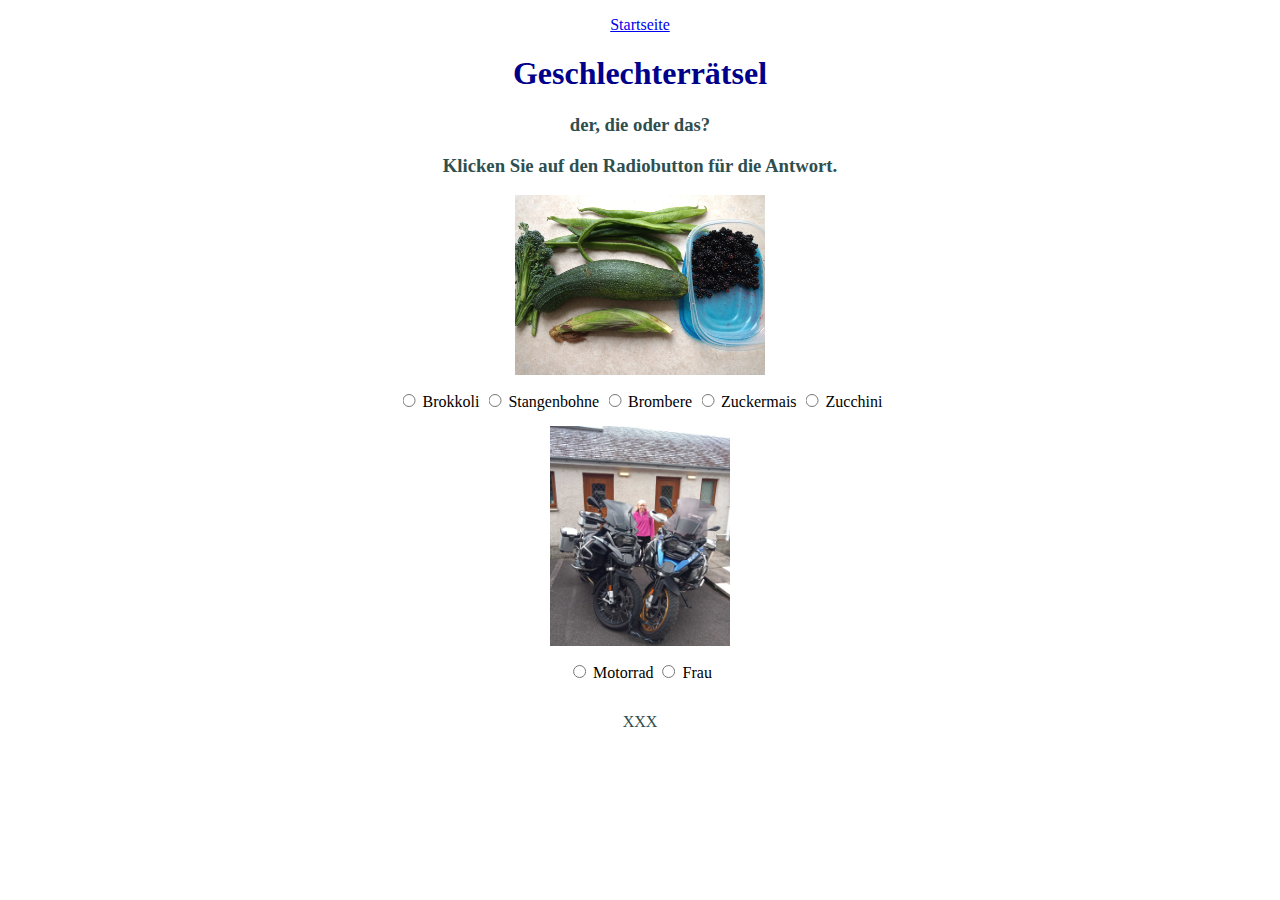
==== gender.html @ 4cbd8ec3 "started motoradd img coding" ====
<!DOCTYPE html>
<html lang="en">
<head>
    <meta charset="UTF-8">
    <meta http-equiv="X-UA-Compatible" content="IE=edge">
    <meta name="viewport" content="width=device-width, initial-scale=1.0">
    <link rel="stylesheet" href="style.CSS">
    <title>Geschlechterrätsel</title>
</head>
<body>
    <p><a href="index.html">Startseite</a></p>
    <h1>Geschlechterrätsel</h1>
    <h3>der, die oder das?</h3>
    <h3>Klicken Sie auf den Radiobutton für die Antwort.</h3>
    <div class= "img1"></div>
    <img src="imgs/greenVeg.png" alt="greenVeg" width="250" height="180" class="center1">
  </div>
  <br>
    <div class="container">
        <div class="center">
          
          <input type="radio" id="brokkoli" onclick="brokkoli()"name= "gender" >
          <label for="mais()">Brokkoli</label>

          <input type="radio" id="stangenbohne" onclick="stangenbohne()"name= "gender" >
          <label for="stangenbohne()">Stangenbohne</label>

          <input type="radio" id="brombere" onclick="brombere()"name= "gender" >
          <label for="mais()">Brombere</label>

          <input type="radio" id="mais" onclick="mais()"name= "gender" >
          <label for="mais()">Zuckermais</label>
          
          <input type="radio" id="zucchini" onclick="zucchini()" name="gender" value="Zucchini">
          <label for="zucchini">Zucchini</label>
          <br>
        </div>       
    </div>
      <br> 
    <div class= "img2"></div>
      <img src="imgs/moto1(1).jpg" alt="motos" width="180" height="220" class="center2">
    </div>
    <br>
    <div class="container">
        <div class="center">
          
          <input type="radio" id="motorrad" onclick="motorrad()"name= "gender" >
          <label for="mais()">Motorrad</label>

          <input type="radio" id="frau" onclick="frau()"name= "gender" >
          <label for="frau()">Frau</label>

          <!-- <input type="radio" id="brombere" onclick="brombere()"name= "gender" >
          <label for="mais()">Brombere</label>

          <input type="radio" id="mais" onclick="mais()"name= "gender" >
          <label for="mais()">Zuckermais</label>
          
          <input type="radio" id="zucchini" onclick="zucchini()" name="gender" value="Zucchini">
          <label for="zucchini">Zucchini</label> -->
          <br>
        </div>       
    </div>
      <br> 
<p>XXX</p>
    <script src="jscript.js"></script>
</body>
</html>
---- style.CSS ----
/* Stil für die Lernmaterialen für die deutsche Sprache */
h1{
    text-align: center;
    color: darkblue;
}
h3{
    text-align: center;
    color:darkslategray;
}
h2{
    text-align: center;
    color: magenta;
}
p{
    text-align: center;
    color: darkslategray;
}
form{
    text-align: center;
}
.container { 
    height: 15px;
    position: relative;
    /* border: 3px solid green;  */
  }
  
  .center {
    margin: 0;
    position: absolute;
    top: 50%;
    left: 50%;
    -ms-transform: translate(-50%, -50%);
    transform: translate(-50%, -50%);
  }
  .center1 {
    display: block;
    margin-left: auto;
    margin-right: auto;
    /* width: 50%; */
    }
    .center2 {
        display: block;
        margin-left: auto;
        margin-right: auto;
        /* width: 50%; */
        }
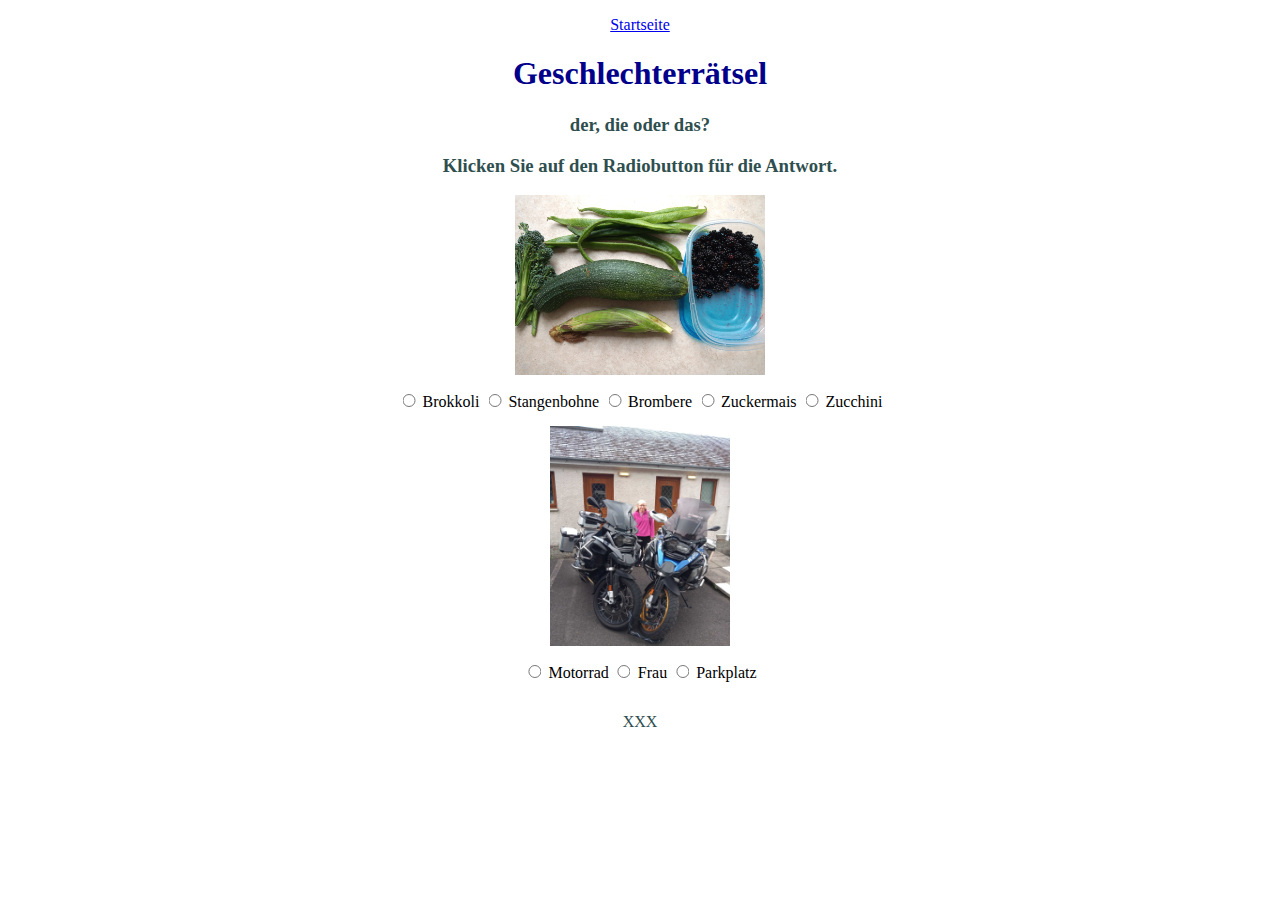
==== commit 6a189248: "started motoradd img coding" ====
--- a/gender.html
+++ b/gender.html
@@ -50,10 +50,10 @@
           <input type="radio" id="frau" onclick="frau()"name= "gender" >
           <label for="frau()">Frau</label>
 
-          <!-- <input type="radio" id="brombere" onclick="brombere()"name= "gender" >
-          <label for="mais()">Brombere</label>
+          <input type="radio" id="parkplatz" onclick="parkplatz()"name= "gender" >
+          <label for="parkplatz()">Parkplatz</label>
 
-          <input type="radio" id="mais" onclick="mais()"name= "gender" >
+          <!-- <input type="radio" id="mais" onclick="mais()"name= "gender" >
           <label for="mais()">Zuckermais</label>
           
           <input type="radio" id="zucchini" onclick="zucchini()" name="gender" value="Zucchini">
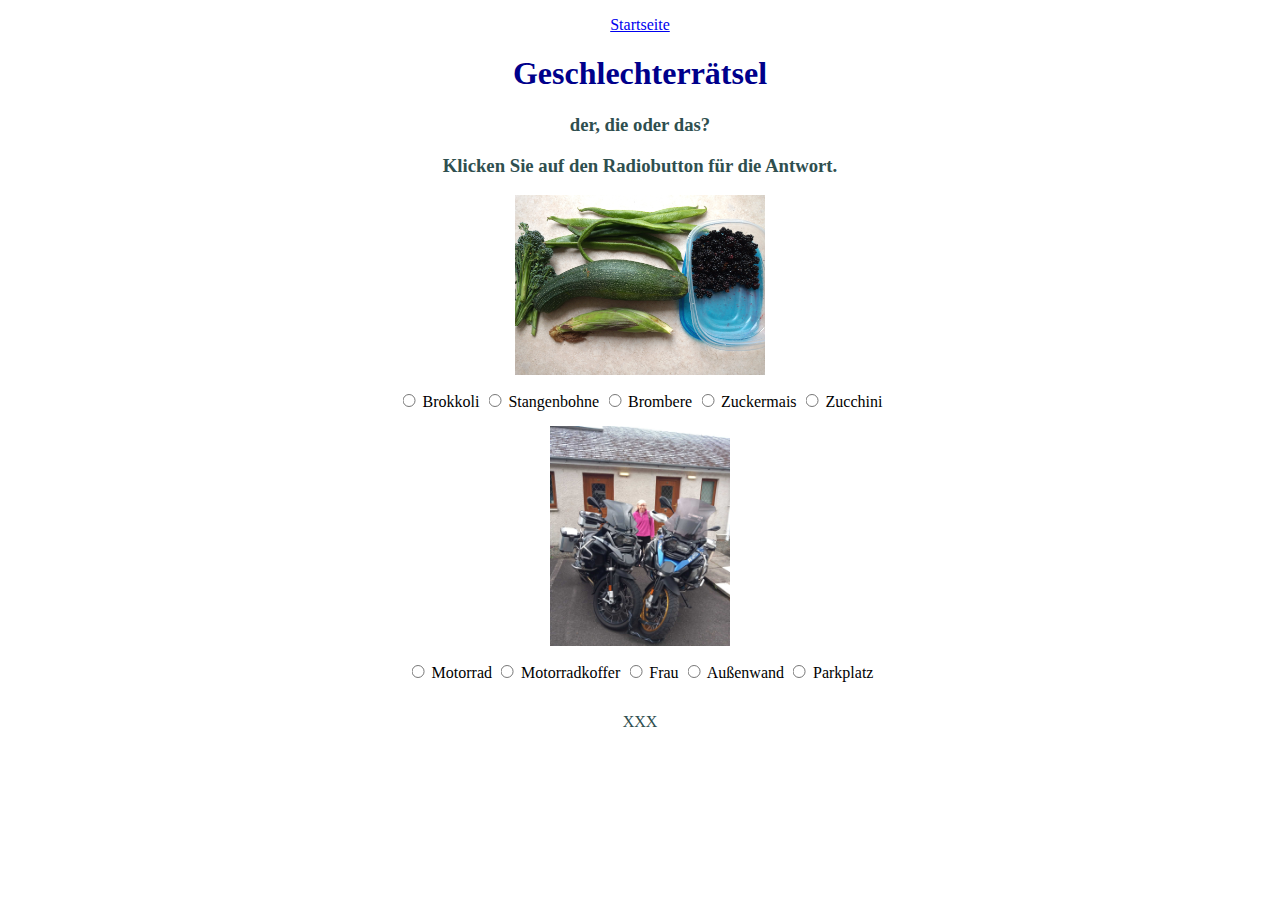
==== commit 200dd140: "continue motorrad img" ====
--- a/gender.html
+++ b/gender.html
@@ -47,17 +47,19 @@
           <input type="radio" id="motorrad" onclick="motorrad()"name= "gender" >
           <label for="mais()">Motorrad</label>
 
+          <input type="radio" id="motorradkoffer" onclick="motorradkoffer()"name= "gender" >
+          <label for="motorradkoffer()">Motorradkoffer</label>
+
           <input type="radio" id="frau" onclick="frau()"name= "gender" >
           <label for="frau()">Frau</label>
 
+          <input type="radio" id="außenwand" onclick="außenwand()" name="gender">
+          <label for="außenwand()">Außenwand</label>
+
           <input type="radio" id="parkplatz" onclick="parkplatz()"name= "gender" >
           <label for="parkplatz()">Parkplatz</label>
+          
 
-          <!-- <input type="radio" id="mais" onclick="mais()"name= "gender" >
-          <label for="mais()">Zuckermais</label>
-          
-          <input type="radio" id="zucchini" onclick="zucchini()" name="gender" value="Zucchini">
-          <label for="zucchini">Zucchini</label> -->
           <br>
         </div>       
     </div>
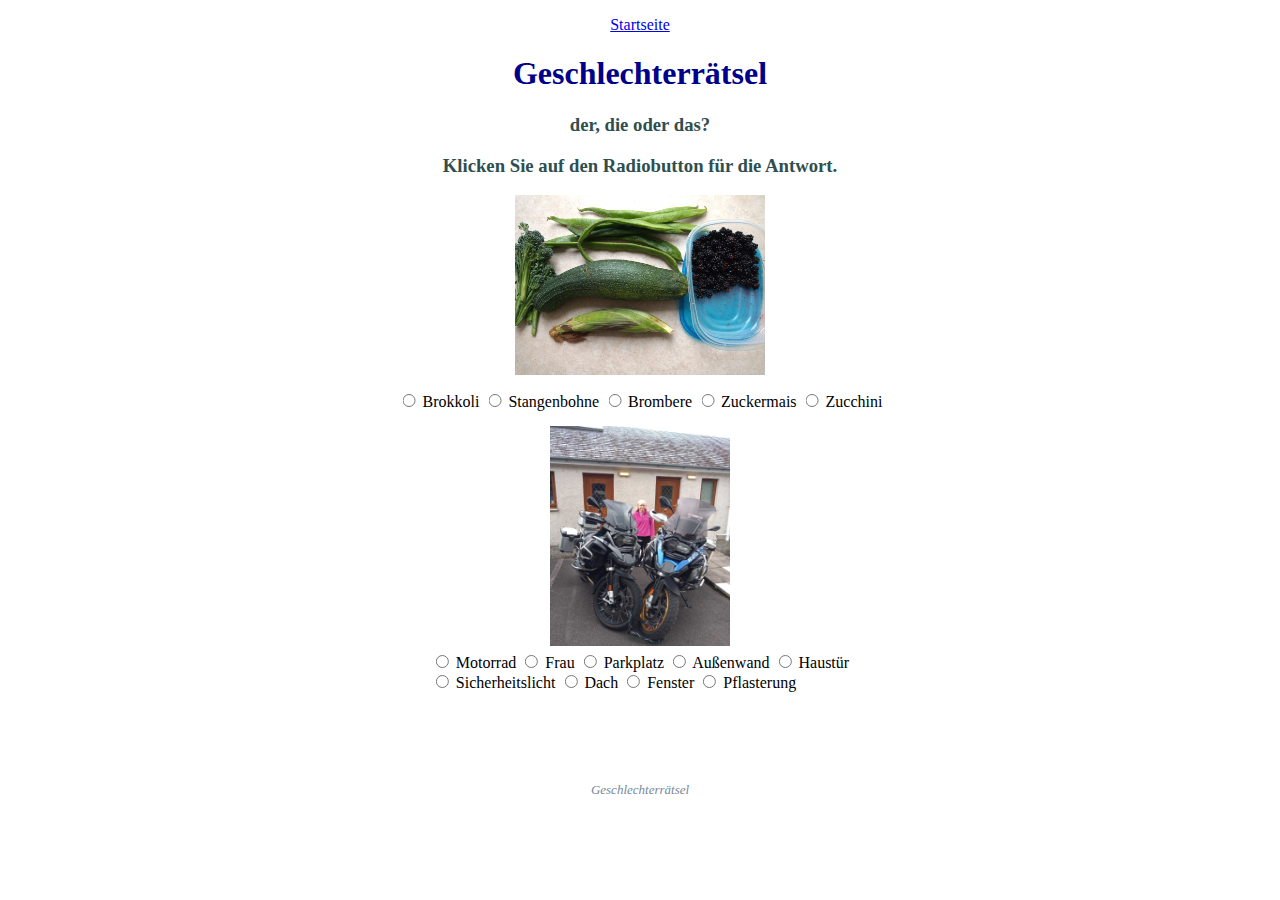
==== commit 0592ca82: "completed motorrad img coding" ====
--- a/gender.html
+++ b/gender.html
@@ -47,24 +47,39 @@
           <input type="radio" id="motorrad" onclick="motorrad()"name= "gender" >
           <label for="mais()">Motorrad</label>
 
-          <input type="radio" id="motorradkoffer" onclick="motorradkoffer()"name= "gender" >
-          <label for="motorradkoffer()">Motorradkoffer</label>
-
           <input type="radio" id="frau" onclick="frau()"name= "gender" >
           <label for="frau()">Frau</label>
-
-          <input type="radio" id="außenwand" onclick="außenwand()" name="gender">
-          <label for="außenwand()">Außenwand</label>
 
           <input type="radio" id="parkplatz" onclick="parkplatz()"name= "gender" >
           <label for="parkplatz()">Parkplatz</label>
           
+          <input type="radio" id="außenwand" onclick="außenwand()" name="gender">
+          <label for="außenwand()">Außenwand</label>
 
+          <input type="radio" id="haustür" onclick="haustür()" name="gender">
+          <label for="haustür()">Haustür</label>
           <br>
-        </div>       
-    </div>
-      <br> 
-<p>XXX</p>
+          <input type="radio" id="sicherheitslicht" onclick="sicherheitslicht()" name="gender">
+          <label for="sicherheitslicht()">Sicherheitslicht</label>
+          
+          <input type="radio" id="dach" onclick="dach()" name="gender">
+          <label for="dach()">Dach</label>
+          
+          <input type="radio" id="fenster" onclick="fenster()" name="gender">
+          <label for="fenster()">Fenster</label>
+          
+          <input type="radio" id="pflasterung" onclick="pflasterung()" name="gender">
+          <label for="pflasterung()">Pflasterung</label>
+          <br>
+          </div> 
+          </div>
+          <br> 
+          <br>
+          <br>
+          <br>
+          <br>
+          <p class="a">Geschlechterrätsel</p>
+          
     <script src="jscript.js"></script>
 </body>
 </html>--- a/style.CSS
+++ b/style.CSS
@@ -15,6 +15,11 @@
     text-align: center;
     color: darkslategray;
 }
+p.a { 
+    font-size:small;
+    font-style: italic; 
+    color:lightslategrey;
+    }
 form{
     text-align: center;
 }
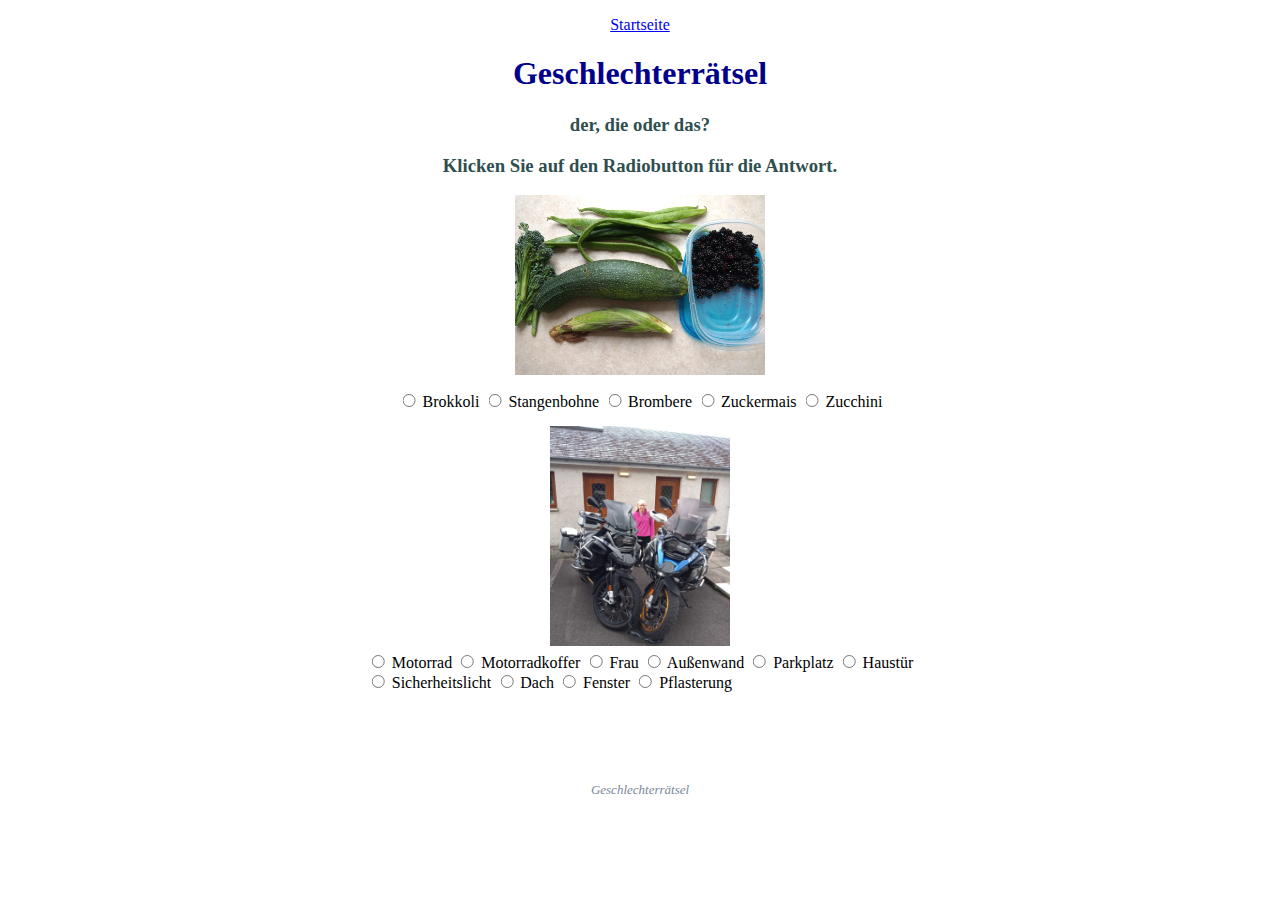
==== commit 392557ce: "completed motorrad img coding" ====
--- a/gender.html
+++ b/gender.html
@@ -47,15 +47,18 @@
           <input type="radio" id="motorrad" onclick="motorrad()"name= "gender" >
           <label for="mais()">Motorrad</label>
 
+          <input type="radio" id="motorradkoffer" onclick="motorradkoffer()"name= "gender" >
+          <label for="motorradkoffer()">Motorradkoffer</label>
+
           <input type="radio" id="frau" onclick="frau()"name= "gender" >
           <label for="frau()">Frau</label>
+
+          <input type="radio" id="außenwand" onclick="außenwand()" name="gender">
+          <label for="außenwand()">Außenwand</label>
 
           <input type="radio" id="parkplatz" onclick="parkplatz()"name= "gender" >
           <label for="parkplatz()">Parkplatz</label>
           
-          <input type="radio" id="außenwand" onclick="außenwand()" name="gender">
-          <label for="außenwand()">Außenwand</label>
-
           <input type="radio" id="haustür" onclick="haustür()" name="gender">
           <label for="haustür()">Haustür</label>
           <br>
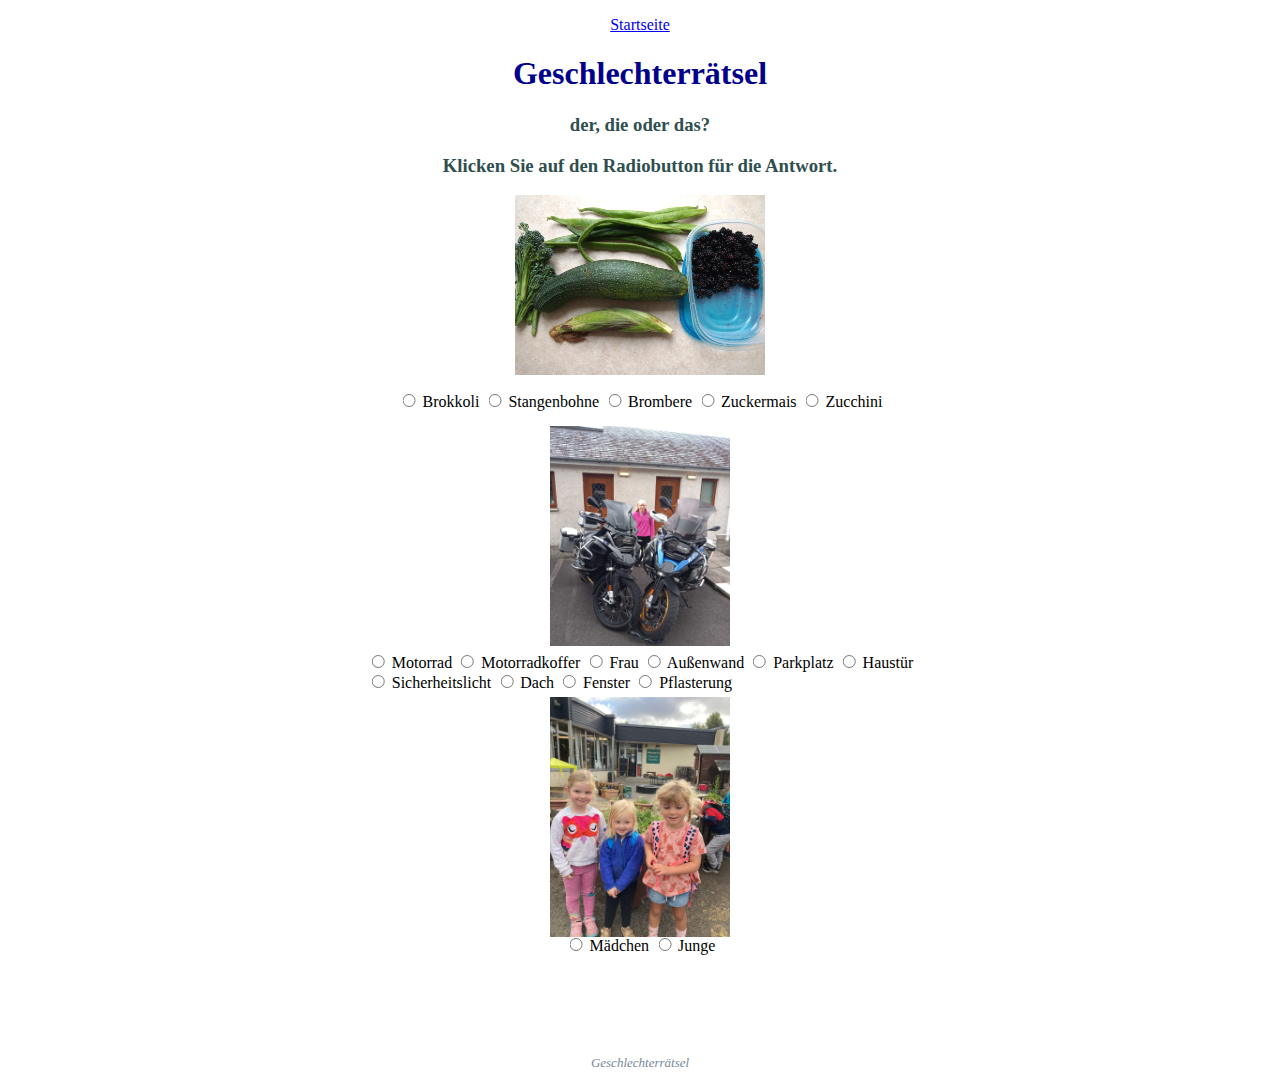
==== commit 893fc4ad: "started madchen img coding" ====
--- a/gender.html
+++ b/gender.html
@@ -73,9 +73,21 @@
           
           <input type="radio" id="pflasterung" onclick="pflasterung()" name="gender">
           <label for="pflasterung()">Pflasterung</label>
+        </div>
+    </div>
           <br>
-          </div> 
-          </div>
+    <div class= "img3"></div>
+          <img src="imgs/Freya.jpg" alt="chums" width="180" height="240" class="center3">
+    </div>
+    <div class="container">
+        <div class="center"> 
+          <input type="radio" id="madchen" onclick="madchen()" name="gender">
+          <label for="madchen()">Mädchen</label>
+          <input type="radio" id="junge" onclick="junge()" name="gender">
+          <label for="junge()">Junge</label>
+        </div>
+    </div>
+
           <br> 
           <br>
           <br>
--- a/style.CSS
+++ b/style.CSS
@@ -26,26 +26,30 @@
 .container { 
     height: 15px;
     position: relative;
-    /* border: 3px solid green;  */
-  }
-  
-  .center {
+}  
+.center {
     margin: 0;
     position: absolute;
     top: 50%;
     left: 50%;
     -ms-transform: translate(-50%, -50%);
     transform: translate(-50%, -50%);
-  }
-  .center1 {
+}
+.center1 {
     display: block;
     margin-left: auto;
     margin-right: auto;
     /* width: 50%; */
-    }
-    .center2 {
-        display: block;
-        margin-left: auto;
-        margin-right: auto;
-        /* width: 50%; */
-        }+}
+.center2 {
+    display: block;
+    margin-left: auto;
+    margin-right: auto;
+    /* width: 50%; */
+}
+.center3 {
+    display: block;
+    margin-left: auto;
+    margin-right: auto;
+    /* width: 50%; */
+}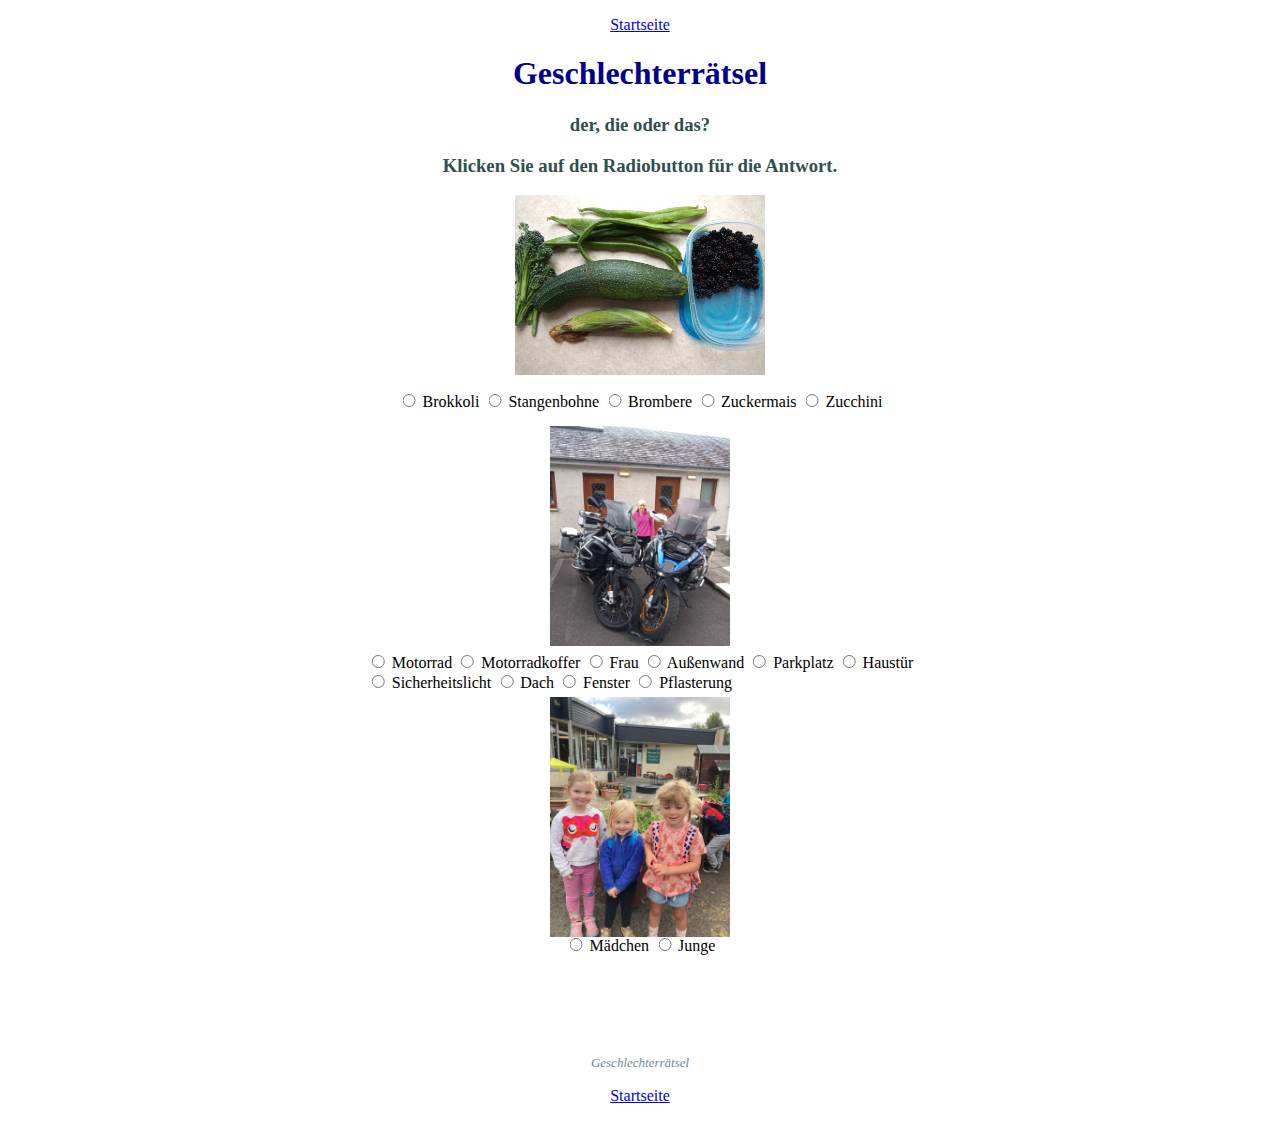
==== commit 2acf7300: "started nutzAus" ====
--- a/gender.html
+++ b/gender.html
@@ -94,7 +94,7 @@
           <br>
           <br>
           <p class="a">Geschlechterrätsel</p>
-          
-    <script src="jscript.js"></script>
+          <p><a href="index.html">Startseite</a></p> 
+          <script src="jscript.js"></script>
 </body>
 </html>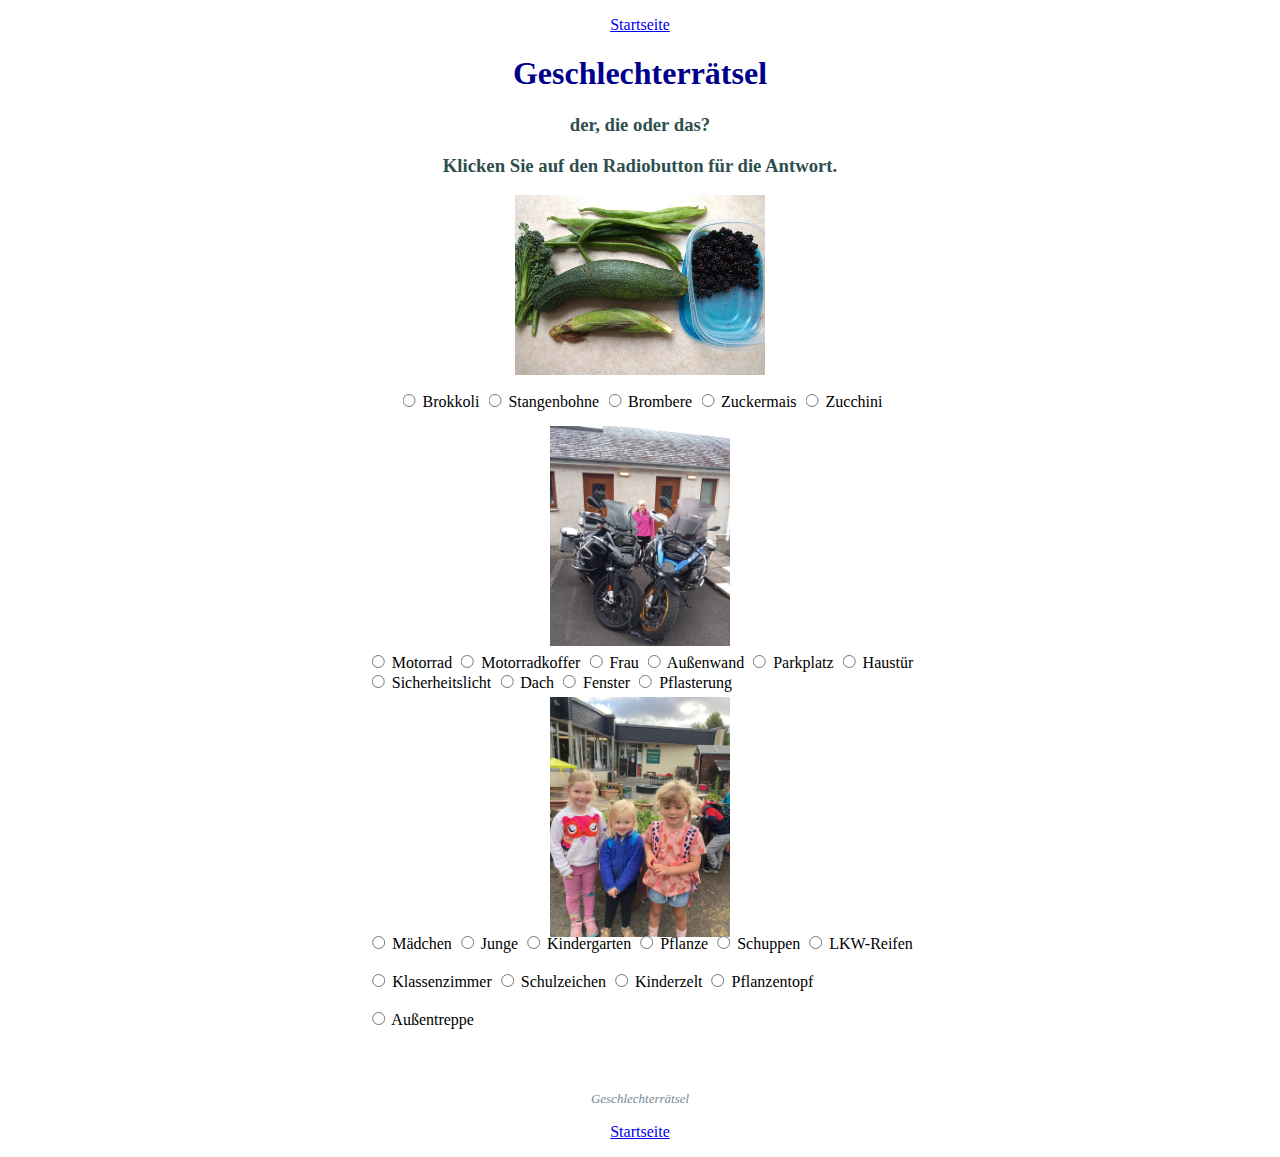
==== commit 84fe88a8: "added to Nützliche Ausdrücke and Geschlechterrätsel" ====
--- a/gender.html
+++ b/gender.html
@@ -20,7 +20,7 @@
         <div class="center">
           
           <input type="radio" id="brokkoli" onclick="brokkoli()"name= "gender" >
-          <label for="mais()">Brokkoli</label>
+          <label for="brokkoli()">Brokkoli</label>
 
           <input type="radio" id="stangenbohne" onclick="stangenbohne()"name= "gender" >
           <label for="stangenbohne()">Stangenbohne</label>
@@ -79,12 +79,48 @@
     <div class= "img3"></div>
           <img src="imgs/Freya.jpg" alt="chums" width="180" height="240" class="center3">
     </div>
+    <br>
+    <br>
     <div class="container">
         <div class="center"> 
           <input type="radio" id="madchen" onclick="madchen()" name="gender">
           <label for="madchen()">Mädchen</label>
+
           <input type="radio" id="junge" onclick="junge()" name="gender">
           <label for="junge()">Junge</label>
+
+          <input type="radio" id="kindi" onclick="kindi()" name="gender">
+          <label for="kindi()">Kindergarten</label>
+
+          <input type="radio" id="pflanze" onclick="pflanze()" name="gender">
+          <label for="pflanze()">Pflanze</label>
+
+          <input type="radio" id="schuppen" onclick="schuppen()" name="gender">
+          <label for="schuppen()">Schuppen</label>
+
+          <input type="radio" id="reifen" onclick="reifen()" name="gender">
+          <label for="reifen()">LKW-Reifen</label>
+          <br>
+          <br>
+          <input type="radio" id="klass" onclick="klass()" name="gender">
+          <label for="klass()">Klassenzimmer</label>
+
+          <input type="radio" id="zeichen" onclick="zeichen()" name="gender">
+          <label for="zeichen()">Schulzeichen</label>
+
+          <input type="radio" id="zelt" onclick="zelt()" name="gender">
+          <label for="zelt()">Kinderzelt</label>
+
+          <input type="radio" id="topf" onclick="topf()" name="gender">
+          <label for="topf()">Pflanzentopf</label>
+          <br>
+          <br>
+          <input type="radio" id="treppe" onclick="treppe()" name="gender">
+          <label for="treppe()">Außentreppe</label>
+
+
+
+
         </div>
     </div>
 
